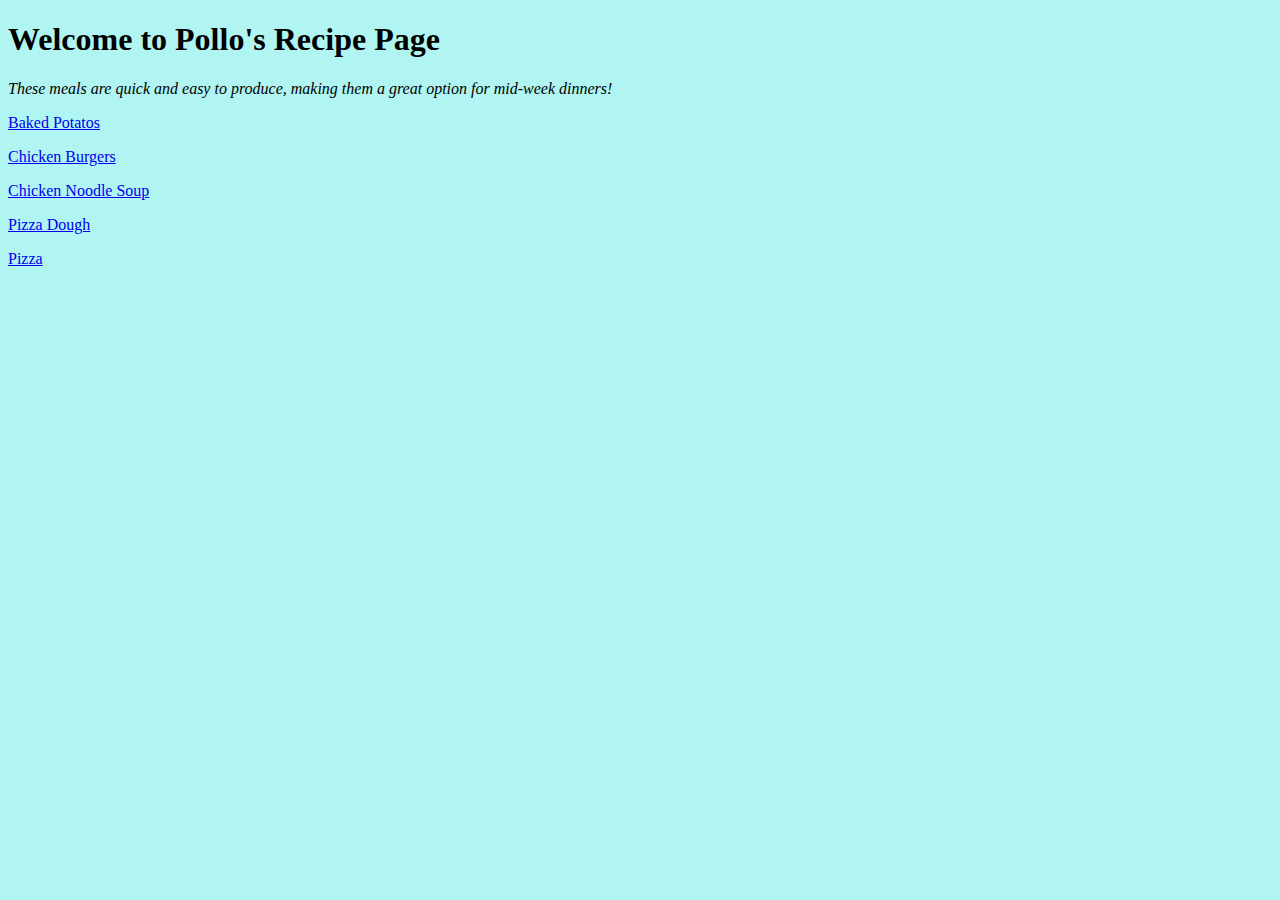
==== index.html @ 21a83b91 "First proper Commit" ====
<!DOCTYPE html>
<html lang="en">
<head>
    <meta charset="UTF-8">
    <meta http-equiv="X-UA-Compatible" content="IE=edge">
    <meta name="viewport" content="width=device-width, initial-scale=1.0">
    <title>Recipe Site in HTML</title>
</head>
<body style="background-color:rgb(176, 245, 241);">
    <p><h1><strong>Welcome to Pollo's Recipe Page</strong></h1></p>

    <p><em>These meals are quick and easy to produce, making them a great option for mid-week dinners!</em></p>

    <p><l><a href= "Recipes/BakedPotato.html">Baked Potatos</a></l></p>
    <p><l><a href= "./Recipes/ChickenBurger.html">Chicken Burgers</a></l></p>
    <p><l><a href= "./Recipes/ChickenNoodleSoup.html">Chicken Noodle Soup</a></l></p>
    <p><l><a href= "./Recipes/PizzaDough.html">Pizza Dough</a></l></p>
    <p><l><a href= "./Recipes/Pizza.html">Pizza</a></l></p>
    
</body>
</html>
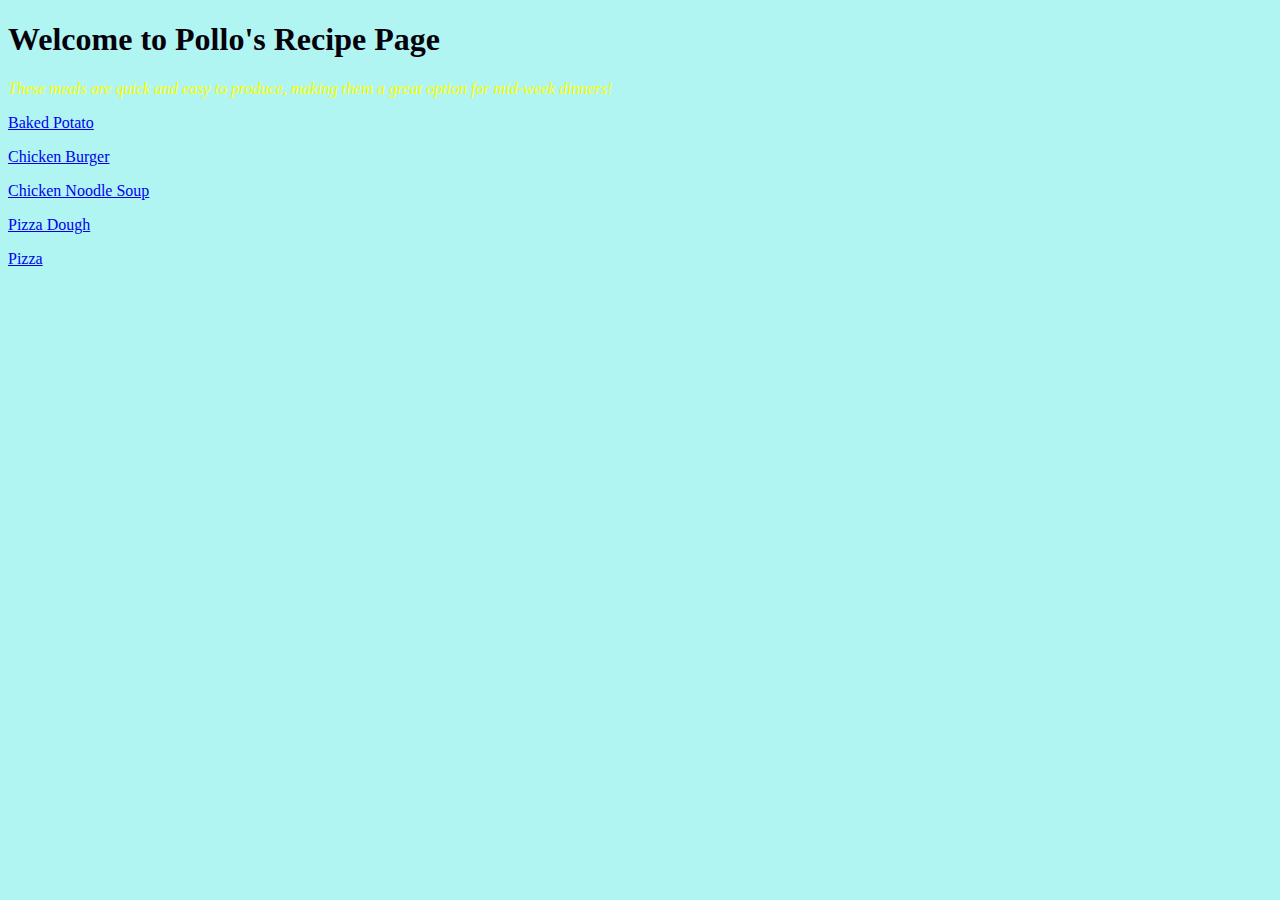
==== commit 50fc1952: "Updated CSS" ====
--- a/index.html
+++ b/index.html
@@ -1,21 +1,29 @@
 <!DOCTYPE html>
 <html lang="en">
 <head>
+    <link rel="stylesheet" href="styles.css" />
     <meta charset="UTF-8">
     <meta http-equiv="X-UA-Compatible" content="IE=edge">
     <meta name="viewport" content="width=device-width, initial-scale=1.0">
-    <title>Recipe Site in HTML</title>
+    <title>Recipes Page</title>
 </head>
 <body style="background-color:rgb(176, 245, 241);">
-    <p><h1><strong>Welcome to Pollo's Recipe Page</strong></h1></p>
+
+    
+        <p><h1 class="title"><strong>Welcome to Pollo's Recipe Page</strong></h1></p>
+    
 
     <p><em>These meals are quick and easy to produce, making them a great option for mid-week dinners!</em></p>
 
-    <p><l><a href= "Recipes/BakedPotato.html">Baked Potatos</a></l></p>
-    <p><l><a href= "./Recipes/ChickenBurger.html">Chicken Burgers</a></l></p>
-    <p><l><a href= "./Recipes/ChickenNoodleSoup.html">Chicken Noodle Soup</a></l></p>
-    <p><l><a href= "./Recipes/PizzaDough.html">Pizza Dough</a></l></p>
-    <p><l><a href= "./Recipes/Pizza.html">Pizza</a></l></p>
-    
+    <div>
+        <div>
+            <p><li><a href= "Recipes/BakedPotato.html">Baked Potato</a></li></p>
+            <p><li><a href= "./Recipes/ChickenBurger.html">Chicken Burger</a></li></p>
+            <p><li><a href= "./Recipes/ChickenNoodleSoup.html">Chicken Noodle Soup</a></li></p>
+            <p><li><a href= "./Recipes/PizzaDough.html">Pizza Dough</a></li></p>
+            <p><li><a href= "./Recipes/Pizza.html">Pizza</a></li></p>
+        </div>
+    </div>
+
 </body>
 </html>--- a/styles.css
+++ b/styles.css
@@ -0,0 +1,9 @@
+.title {
+    color:rgb(5, 0, 10)
+}
+li {
+    color: red
+}
+p {
+    color: yellow
+}